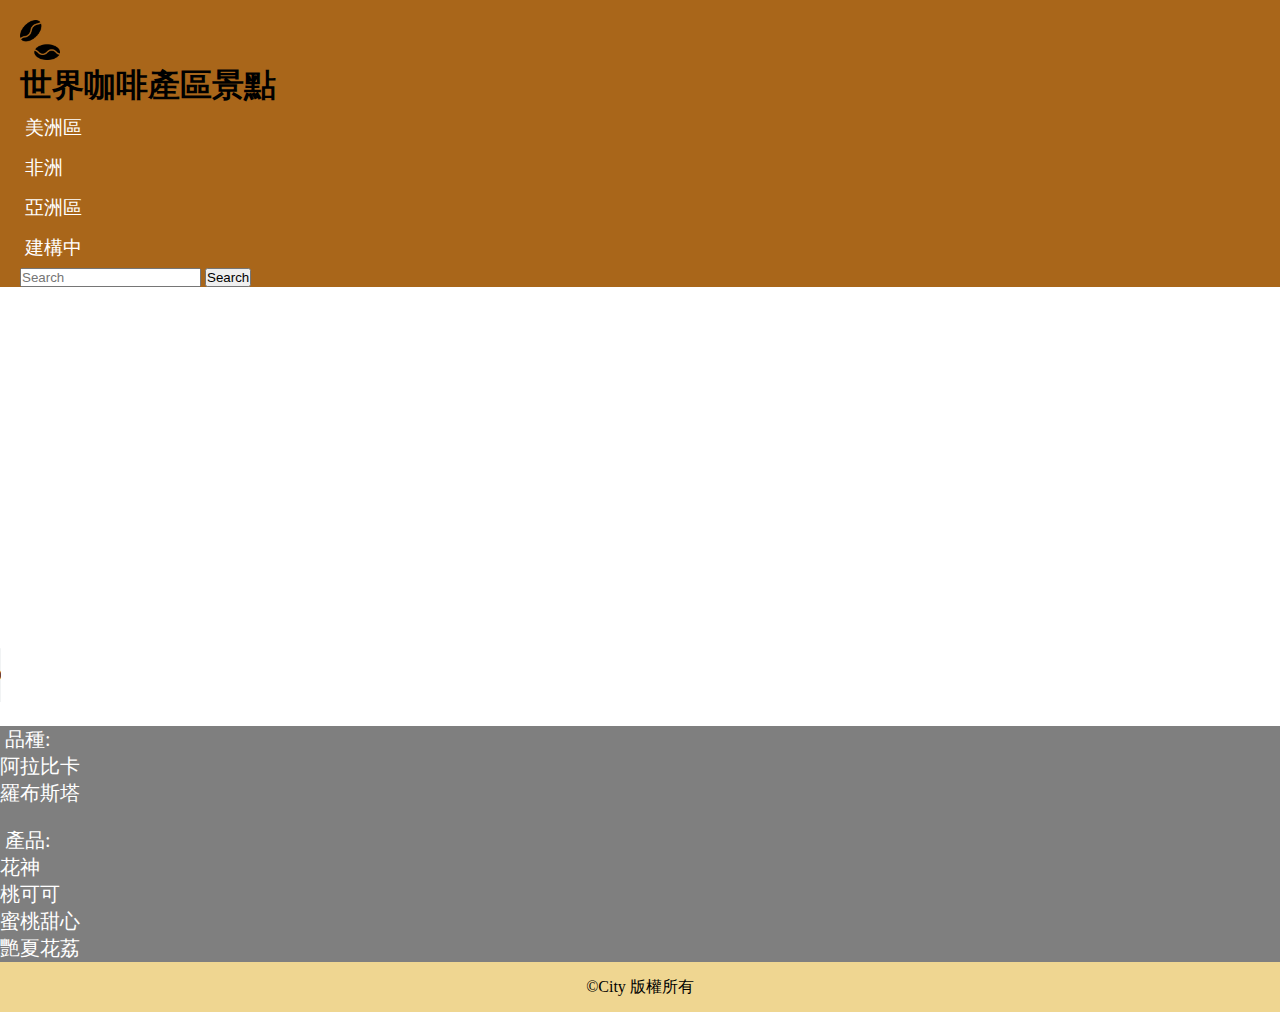
==== index.html @ 7d161282 "Add files via upload" ====
<!DOCTYPE html>
<html lang="en">

<head>
    <meta charset="UTF-8">
    <meta http-equiv="X-UA-Compatible" content="IE=edge">
    <meta name="viewport" content="width=device-width, initial-scale=1.0">
    <title>Document</title>
    <link href="https://cdn.jsdelivr.net/npm/bootstrap@5.0.2/dist/css/bootstrap.min.css" rel="stylesheet"
        integrity="sha384-EVSTQN3/azprG1Anm3QDgpJLIm9Nao0Yz1ztcQTwFspd3yD65VohhpuuCOmLASjC" crossorigin="anonymous">
    <link rel="stylesheet" href="./image/fontawesome-free-6.2.1-web/css/all.min.css">
    <link rel="stylesheet" href="./css/style.css">
</head>

<body>
    <div class=" vh-100 container-fluid">
        <div class="header row flex-column ">
            <div class="head-txt col d-flex flex-row">
                <img class="coffeelogo" src="./image/coffeebeanLogo.png" alt="">
                <h1 class="col">世界咖啡產區景點</h1>
            </div>
            <div class="col navzone row d-flex flex-row  ">
                <nav class="col   nav  flex-column row ">
                    <ul class=" nav-list d-flex flex-row">
                        <li class="nav-list-item ">
                            <a class="nav-list-item-link" href="./coReg/la.html">美洲區</a>
                        </li>
                        <li class="nav-list-item">
                            <a class="nav-list-item-link" href="./coReg/africa.html">非洲</a>
                        </li>
                        <li class="nav-list-item">
                            <a class="nav-list-item-link" href="./coReg/asia.html">亞洲區</a>
                        </li>
                        <li class="nav-list-item">
                            <a class="nav-list-item-link" href="#">建構中</a>
                        </li>
                    </ul>
                </nav>
                <div class="col col-12 col-md-6 searchzone m-2  d-flex justify-content-center">
                    <form class="searchform d-flex">
                        <input class="form-control me-2" type="search" placeholder="Search" aria-label="Search">
                        <button class="btn btn-outline-success" type="submit">Search</button>
                    </form>
                </div>
            </div>
        </div>
        <div class="content row content-bg">
            <section class="col col-12 col-md-9">
                <article>
                    <p>&nbsp&nbsp&nbsp&nbsp&nbsp&nbsp&nbsp&nbsp全世界主要有三大咖啡種植區域，分別為拉丁美洲區（Latin America） 、非洲 （Africa
                        Area）與亞洲太平洋地區（Asia/Pacific Area）。</p>
                    <p>不同產區的咖啡富有個別風味特色，跟著我們一同來探索咖啡產地世界的奧秘吧！</p>
                </article>
                <article>
                    <iframe width="560" height="315" src="https://www.youtube.com/embed/zVqqapv0aBk"
                        title="YouTube video   player" frameborder="0"
                        allow="accelerometer; autoplay; clipboard-write; encrypted-media; gyroscope;  picture-in-picture"
                        allowfullscreen></iframe>
                    <br>
                    <audio controls>
                        <source src="./coReg/audio/士林官邸.mp3" type="audio/mpeg" />
                        瀏覽器不支援播放音效檔
                    </audio>
                </article>
            </section>
            <aside class="col col-12 col-md-3 asidebg">
                <ul class="row">
                    <li class="col col-6  col-md-12 nav-m"><i class="fa-solid fa-layer-group"></i>&nbsp品種:
                    <ul>
                        <li class="nav-item-li"><a href="">阿拉比卡</a> </li>
                        <li class="nav-item-li"><a href="">羅布斯塔</a> </li>
                    </ul>
                </li>
                    <li class="col col-6 col-md-12 nav-m"><i class="fa-solid fa-mug-saucer"></i>&nbsp產品:
                    <ul>
                        <li class="nav-item-li"><a href="">花神</a> </li>
                        <li class="nav-item-li"><a href="">桃可可</a> </li>
                        <li class="nav-item-li"><a href="">蜜桃甜心</a> </li>
                        <li class="nav-item-li"><a href="">艷夏花荔</a> </li>
                    </ul>
                </li>
                </ul>
            </aside>

        </div>
        <footer class="footer row ">
            <p style="text-align: center;">&copy;City 版權所有</p>
        </footer>

    </div>
</body>

</html>
---- css/style.css ----
*{margin: 0;padding: 0;list-style: none;}
.header{
    background-color: #a9661a;

    padding: 20px 20px 0px 20px;
}
.coffeelogo{
    width: 40px;
    height: 40px;
}
.nav{
    width: 100%;
}
.navzone{
    list-style: none;
}
.nav-list{
    margin: auto 0;
    justify-content: center;
}
.nav .nav-list-item{
    margin-right: 5px;
    /* background-color: rgb(225, 134, 78); */
    padding: 5px;
    border-top-left-radius: 5px;
    border-top-right-radius: 5px;
}
.nav-list-item a{
    line-height: 30px;
    text-decoration: none;
    color: #fff;
    font-size: 1.2em;
}
.nav-list-item:hover {
    transform: rotate(15deg);
    transform: scale(1.2);
    color: #1aa9a7;
}
.

.content-bg{
    background-image: url("../image/bgcoffee01.jpg");
    height: 80%;
}
.searchform{
    width: 300px;
}
section{
    /* background-color: #A79564; */
}
article p{
    color: #fff;
}
.content .asidebg{
    background-color:  rgba(000, 000, 000, .5);
}
aside{
}
.nav-m{
    margin-top: 20px;
}
aside li,li a{
    color: #fff;
    font-size: 20px;
    text-decoration: none;
}
.nav-item-li:hover a{
    margin-right: 50px;
    color: rgb(229, 164, 58);
    font-size:1.5rem;
    text-shadow:1px 2px 22px rgb(229, 164, 58);
}

.footer{
    background-color: #EFD691;
    /* margin: 0; */
    padding: 0;
    width: 100wv;
    height: 50px;
    line-height: 50px;
}

@media screen and (min-height: 576px){
    .content{height: 100%;}
}
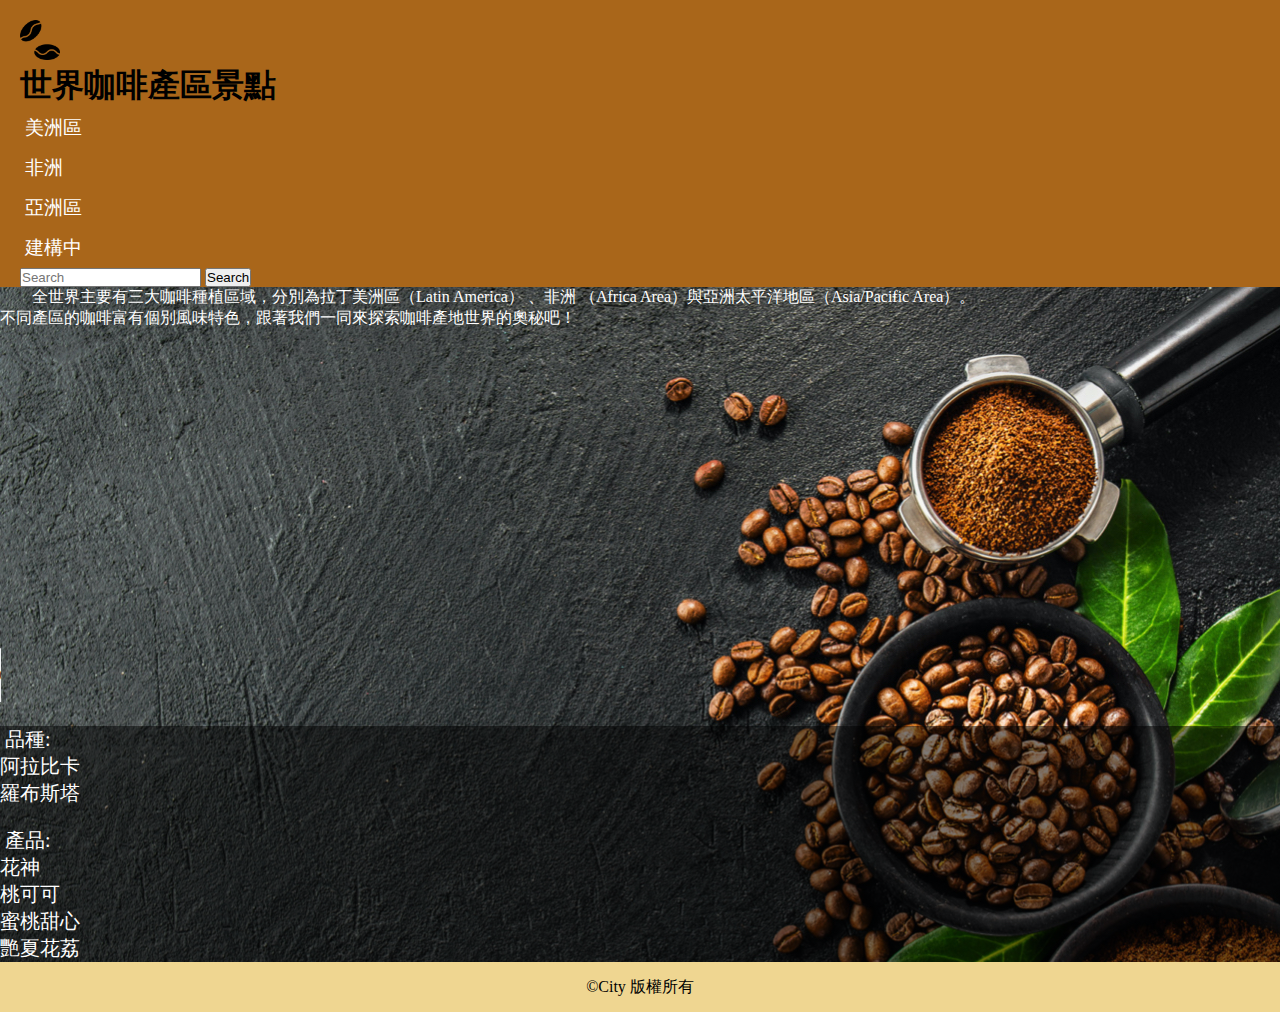
==== commit ca280217: "Add files via upload" ====
--- a/index.html
+++ b/index.html
@@ -20,7 +20,7 @@
                 <h1 class="col">世界咖啡產區景點</h1>
             </div>
             <div class="col navzone row d-flex flex-row  ">
-                <nav class="col   nav  flex-column row ">
+                <nav class="col   nav  flex-column row  ">
                     <ul class=" nav-list d-flex flex-row">
                         <li class="nav-list-item ">
                             <a class="nav-list-item-link" href="./coReg/la.html">美洲區</a>
@@ -39,13 +39,13 @@
                 <div class="col col-12 col-md-6 searchzone m-2  d-flex justify-content-center">
                     <form class="searchform d-flex">
                         <input class="form-control me-2" type="search" placeholder="Search" aria-label="Search">
-                        <button class="btn btn-outline-success" type="submit">Search</button>
+                        <button class="btn btn-outline-light" type="submit">Search</button>
                     </form>
                 </div>
             </div>
         </div>
         <div class="content row content-bg">
-            <section class="col col-12 col-md-9">
+            <section class="col col-12 col-md-9 p-3">
                 <article>
                     <p>&nbsp&nbsp&nbsp&nbsp&nbsp&nbsp&nbsp&nbsp全世界主要有三大咖啡種植區域，分別為拉丁美洲區（Latin America） 、非洲 （Africa
                         Area）與亞洲太平洋地區（Asia/Pacific Area）。</p>
--- a/css/style.css
+++ b/css/style.css
@@ -36,8 +36,6 @@
     transform: scale(1.2);
     color: #1aa9a7;
 }
-.
-
 .content-bg{
     background-image: url("../image/bgcoffee01.jpg");
     height: 80%;
@@ -82,4 +80,4 @@
 
 @media screen and (min-height: 576px){
     .content{height: 100%;}
-}+}
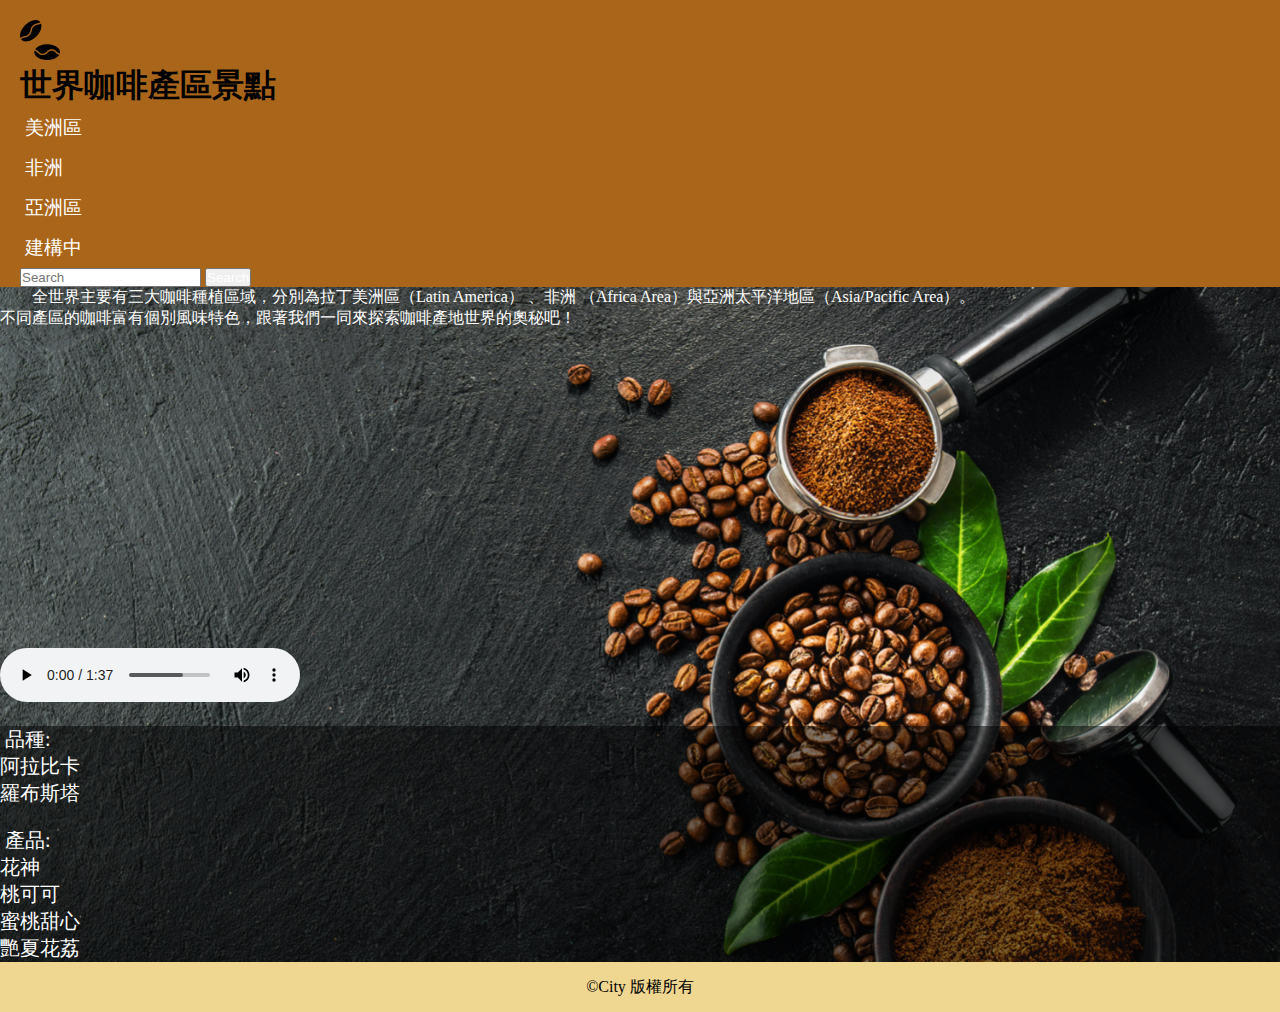
==== commit 771e714d: "Update index.html" ====
--- a/index.html
+++ b/index.html
@@ -16,7 +16,7 @@
     <div class=" vh-100 container-fluid">
         <div class="header row flex-column ">
             <div class="head-txt col d-flex flex-row">
-                <img class="coffeelogo" src="./image/coffeebeanLogo.png" alt="">
+                <a href="https://ohtanix.github.io/ohtanipre/"><img class="coffeelogo" src="./image/coffeebeanLogo.png" alt=""></a>
                 <h1 class="col">世界咖啡產區景點</h1>
             </div>
             <div class="col navzone row d-flex flex-row  ">
@@ -90,4 +90,4 @@
     </div>
 </body>
 
-</html>+</html>
--- a/css/style.css
+++ b/css/style.css
@@ -36,9 +36,15 @@
     transform: scale(1.2);
     color: #1aa9a7;
 }
+
+.btn{
+    color: #fff;
+}
 .content-bg{
     background-image: url("../image/bgcoffee01.jpg");
     height: 80%;
+    background-repeat: no-repeat;
+    background-size: cover;
 }
 .searchform{
     width: 300px;
@@ -49,10 +55,11 @@
 article p{
     color: #fff;
 }
-.content .asidebg{
+.asidebg{
     background-color:  rgba(000, 000, 000, .5);
 }
 aside{
+    width: 3000px;
 }
 .nav-m{
     margin-top: 20px;
@@ -80,4 +87,4 @@
 
 @media screen and (min-height: 576px){
     .content{height: 100%;}
-}
+}